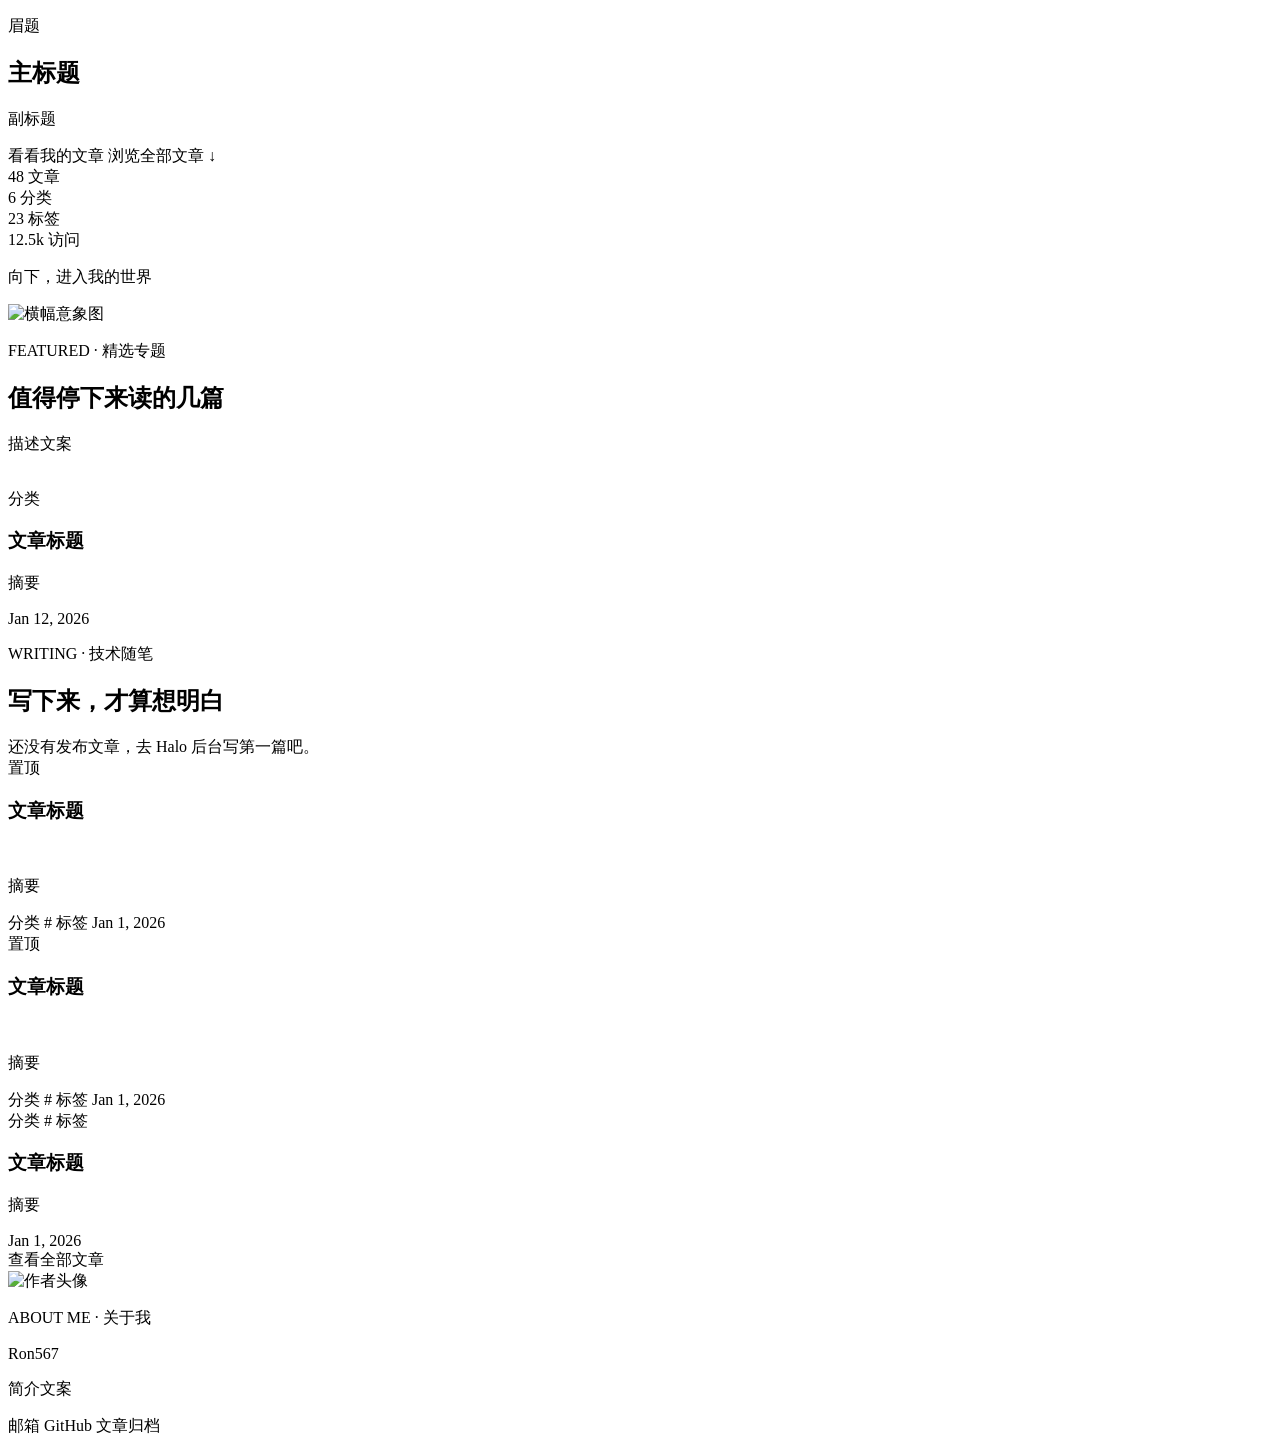
==== templates/index.html @ 3cb46872 "Merge pull request #2 from ReganQing/feat/v1.1.0-homepage-upgrade 首页信息层次升级 feat: 首页信息层次升级 v1.1.0" ====
<!DOCTYPE html>
<html lang="zh-CN" xmlns:th="https://www.thymeleaf.org"
      th:replace="~{layout :: html(head=null, content=~{::content})}">
<th:block th:fragment="content">

  <!-- ===================== HERO ===================== -->
  <section class="hero" th:if="${theme.config.hero.enable == null or theme.config.hero.enable}">
    <p class="eyebrow" th:if="${theme.config.hero.eyebrow != null and theme.config.hero.eyebrow != ''}"
       th:text="${theme.config.hero.eyebrow}">眉题</p>
    <h1 class="headline" th:text="${theme.config.hero.title}">主标题</h1>
    <p class="sub" th:if="${theme.config.hero.subtitle != null and theme.config.hero.subtitle != ''}"
       th:text="${theme.config.hero.subtitle}">副标题</p>
    <div class="cta-row">
      <a class="cta-primary"
         th:if="${theme.config.hero.cta_text != null and theme.config.hero.cta_text != ''}"
         th:href="${theme.config.hero.cta_anchor != null and theme.config.hero.cta_anchor != ''} ? ${theme.config.hero.cta_anchor} : '#posts'"
         th:text="${theme.config.hero.cta_text}">看看我的文章</a>
      <a class="secondary-link" th:href="@{/archives}">浏览全部文章 ↓</a>
    </div>

    <!-- 数据徽章行（1.1.0 新增） -->
    <div class="hero-stats reveal"
         th:if="${theme.config.hero.show_stats == null or theme.config.hero.show_stats}"
         th:with="postTotal = ${postFinder.list(1, 1).total}">
      <div class="stat">
        <span class="stat-num" th:text="${postTotal}">48</span>
        <span class="stat-label">文章</span>
      </div>
      <span class="stat-sep" aria-hidden="true"></span>
      <div class="stat">
        <span class="stat-num" th:text="${#lists.size(categoryFinder.getAll())}">6</span>
        <span class="stat-label">分类</span>
      </div>
      <span class="stat-sep" aria-hidden="true"></span>
      <div class="stat">
        <span class="stat-num" th:text="${#lists.size(tagFinder.getAll())}">23</span>
        <span class="stat-label">标签</span>
      </div>
      <th:block th:if="${theme.config.hero.stat_visits != null and theme.config.hero.stat_visits != ''}">
        <span class="stat-sep" aria-hidden="true"></span>
        <div class="stat">
          <span class="stat-num" th:text="${theme.config.hero.stat_visits}">12.5k</span>
          <span class="stat-label">访问</span>
        </div>
      </th:block>
    </div>

    <p class="scroll-hint">向下，进入我的世界</p>
    <img class="hero-img"
         th:if="${theme.config.hero.image != null and theme.config.hero.image != ''}"
         th:src="${theme.config.hero.image}" alt="横幅意象图">
  </section>

  <!-- ===================== 精选专题（1.1.0 新增） ===================== -->
  <section class="section" id="featured"
           th:if="${theme.config.featured?.enable == null or theme.config.featured?.enable}"
           th:with="featuredPosts = ${postFinder.list(1, 10).items.?[spec.cover != null and spec.cover != '']}">
    <div class="container">
      <div class="section-head reveal">
        <p class="eyebrow" th:text="${theme.config.featured?.eyebrow} ?: 'FEATURED · 精选专题'">FEATURED · 精选专题</p>
        <h2 class="title" th:text="${theme.config.featured?.title} ?: '值得停下来读的几篇'">值得停下来读的几篇</h2>
        <p class="desc" th:if="${theme.config.featured?.desc != null and theme.config.featured?.desc != ''}"
           th:text="${theme.config.featured.desc}">描述文案</p>
      </div>

      <div class="featured-grid" th:if="${featuredPosts != null and !#lists.isEmpty(featuredPosts)}">
        <article class="featured-card reveal"
                 th:each="fpost, st : ${featuredPosts}"
                 th:if="${st.index < 3}">
          <a class="featured-cover" th:classappend="|fc-${st.index + 1}|"
             th:href="@{${fpost.status.permalink}}" tabindex="-1" aria-hidden="true">
            <img th:src="@{/assets/svg/leaf.svg}" alt="">
          </a>
          <div class="post-meta">
            <a class="cat-pill" th:each="category : ${fpost.categories}"
               th:href="@{${category.status.permalink}}"
               th:text="${category.spec.displayName}">分类</a>
          </div>
          <a th:href="@{${fpost.status.permalink}}">
            <h3 class="post-title" th:text="${fpost.spec.title}">文章标题</h3>
          </a>
          <p class="post-excerpt" th:if="${fpost.status.excerpt != null and fpost.status.excerpt != ''}"
             th:text="${fpost.status.excerpt}">摘要</p>
          <span class="featured-meta" th:if="${fpost.spec.publishTime != null}"
                th:text="${#dates.format(new java.util.Date(fpost.spec.publishTime.toEpochMilli()), 'MMM d, yyyy')}">Jan 12, 2026</span>
        </article>
      </div>
    </div>
  </section>

  <!-- ===================== POSTS ===================== -->
  <section class="section" id="posts" th:styleappend="${theme.config.hero.enable} ? 'padding-top:20px;' : ''"
           th:with="postLayout = ${theme.config.posts?.layout} ?: 'grid'">
    <div class="container">
      <div class="section-head reveal">
        <p class="eyebrow">WRITING · 技术随笔</p>
        <h2 class="title">写下来，才算想明白</h2>
      </div>

      <th:block th:if="${#lists.isEmpty(posts.items)}">
        <div class="empty-tip">还没有发布文章，去 Halo 后台写第一篇吧。</div>
      </th:block>

      <!-- 经典纵向列表布局 -->
      <div class="post-list" th:if="${postLayout == 'list'}">
        <th:block th:each="post, iterStat : ${posts.items}">
          <!-- 置顶且有封面：大卡片 -->
          <article class="post-featured reveal"
                   th:if="${post.spec.pinned and post.spec.cover != null and post.spec.cover != ''}">
            <div class="card-top">
              <span class="idx">置顶</span>
              <img class="leaf" th:src="@{/assets/svg/leaf-2.svg}" alt="">
            </div>
            <a th:href="@{${post.status.permalink}}">
              <h3 class="post-title" th:text="${post.spec.title}">文章标题</h3>
            </a>
            <img class="cover" th:src="${post.spec.cover}" alt="">
            <p class="post-excerpt" th:if="${post.status.excerpt != null and post.status.excerpt != ''}"
               th:text="${post.status.excerpt}">摘要</p>
            <div class="post-meta">
              <a class="cat-pill" th:each="category : ${post.categories}"
                 th:href="@{${category.status.permalink}}"
                 th:text="${category.spec.displayName}">分类</a>
              <a class="tag-pill" th:each="tag : ${post.tags}"
                 th:href="@{${tag.status.permalink}}"
                 th:text="'# ' + ${tag.spec.displayName}"># 标签</a>
              <span class="post-date" style="margin-left:auto;"
                    th:if="${post.spec.publishTime != null}"
                    th:text="${#dates.format(new java.util.Date(post.spec.publishTime.toEpochMilli()), 'MMM d, yyyy')}">Jan 1, 2026</span>
            </div>
          </article>
          <!-- 普通列表项 -->
          <th:block th:unless="${post.spec.pinned and post.spec.cover != null and post.spec.cover != ''}">
            <th:block th:replace="~{modules/post-item :: post-item}"></th:block>
          </th:block>
        </th:block>
      </div>

      <!-- 双列网格布局（1.1.0 新增，默认） -->
      <div class="post-grid" th:if="${postLayout == 'grid'}">
        <th:block th:each="post, iterStat : ${posts.items}">
          <!-- 置顶且有封面：通栏大卡片 -->
          <article class="post-featured reveal"
                   th:if="${post.spec.pinned and post.spec.cover != null and post.spec.cover != ''}">
            <div class="card-top">
              <span class="idx">置顶</span>
              <img class="leaf" th:src="@{/assets/svg/leaf-2.svg}" alt="">
            </div>
            <a th:href="@{${post.status.permalink}}">
              <h3 class="post-title" th:text="${post.spec.title}">文章标题</h3>
            </a>
            <img class="cover" th:src="${post.spec.cover}" alt="">
            <p class="post-excerpt" th:if="${post.status.excerpt != null and post.status.excerpt != ''}"
               th:text="${post.status.excerpt}">摘要</p>
            <div class="post-meta">
              <a class="cat-pill" th:each="category : ${post.categories}"
                 th:href="@{${category.status.permalink}}"
                 th:text="${category.spec.displayName}">分类</a>
              <a class="tag-pill" th:each="tag : ${post.tags}"
                 th:href="@{${tag.status.permalink}}"
                 th:text="'# ' + ${tag.spec.displayName}"># 标签</a>
              <span class="post-date" style="margin-left:auto;"
                    th:if="${post.spec.publishTime != null}"
                    th:text="${#dates.format(new java.util.Date(post.spec.publishTime.toEpochMilli()), 'MMM d, yyyy')}">Jan 1, 2026</span>
            </div>
          </article>
          <!-- 普通文章：网格卡 -->
          <article class="post-card reveal"
                   th:unless="${post.spec.pinned and post.spec.cover != null and post.spec.cover != ''}">
            <div class="post-meta">
              <a class="cat-pill" th:each="category : ${post.categories}"
                 th:href="@{${category.status.permalink}}"
                 th:text="${category.spec.displayName}">分类</a>
              <a class="tag-pill" th:each="tag : ${post.tags}"
                 th:href="@{${tag.status.permalink}}"
                 th:text="'# ' + ${tag.spec.displayName}"># 标签</a>
            </div>
            <a th:href="@{${post.status.permalink}}">
              <h3 class="post-title" th:text="${post.spec.title}">文章标题</h3>
            </a>
            <p class="post-excerpt" th:if="${post.status.excerpt != null and post.status.excerpt != ''}"
               th:text="${post.status.excerpt}">摘要</p>
            <span class="post-date" th:if="${post.spec.publishTime != null}"
                  th:text="${#dates.format(new java.util.Date(post.spec.publishTime.toEpochMilli()), 'MMM d, yyyy')}">Jan 1, 2026</span>
          </article>
        </th:block>
      </div>

      <th:block th:replace="~{modules/pagination :: pagination}"></th:block>

      <div class="section-foot" th:if="${posts.hasNext}">
        <a class="more-link" th:href="@{/archives}">查看全部文章</a>
      </div>
    </div>
  </section>

  <!-- ===================== 作者卡片（1.1.0 新增） ===================== -->
  <section class="section author-section"
           th:if="${theme.config.author?.enable == null or theme.config.author?.enable}">
    <div class="container">
      <div class="author-card reveal">
        <div class="avatar-badge">
          <img class="photo"
               th:if="${theme.config.basic?.avatar != null and theme.config.basic?.avatar != ''}"
               th:src="${theme.config.basic.avatar}" alt="作者头像">
          <img class="badge"
               th:unless="${theme.config.basic?.avatar != null and theme.config.basic?.avatar != ''}"
               th:src="@{/assets/svg/leaf.svg}" alt="">
        </div>
        <div class="info">
          <p class="eyebrow" th:text="${theme.config.author?.eyebrow} ?: 'ABOUT ME · 关于我'">ABOUT ME · 关于我</p>
          <span class="nm" th:text="${theme.config.author?.name != null and theme.config.author?.name != ''} ? ${theme.config.author.name} : ${site.title}">Ron567</span>
          <p class="bio" th:if="${theme.config.author?.bio != null and theme.config.author?.bio != ''}"
             th:text="${theme.config.author.bio}">简介文案</p>
          <div class="contact-row">
            <a class="contact-pill"
               th:if="${theme.config.footer.email != null and theme.config.footer.email != ''}"
               th:href="'mailto:' + ${theme.config.footer.email}">邮箱</a>
            <a class="contact-pill" target="_blank" rel="noopener"
               th:if="${theme.config.footer.github != null and theme.config.footer.github != ''}"
               th:href="${theme.config.footer.github}">GitHub</a>
            <a class="contact-pill" th:href="@{/archives}">文章归档</a>
          </div>
        </div>
      </div>
    </div>
  </section>

</th:block>
</html>
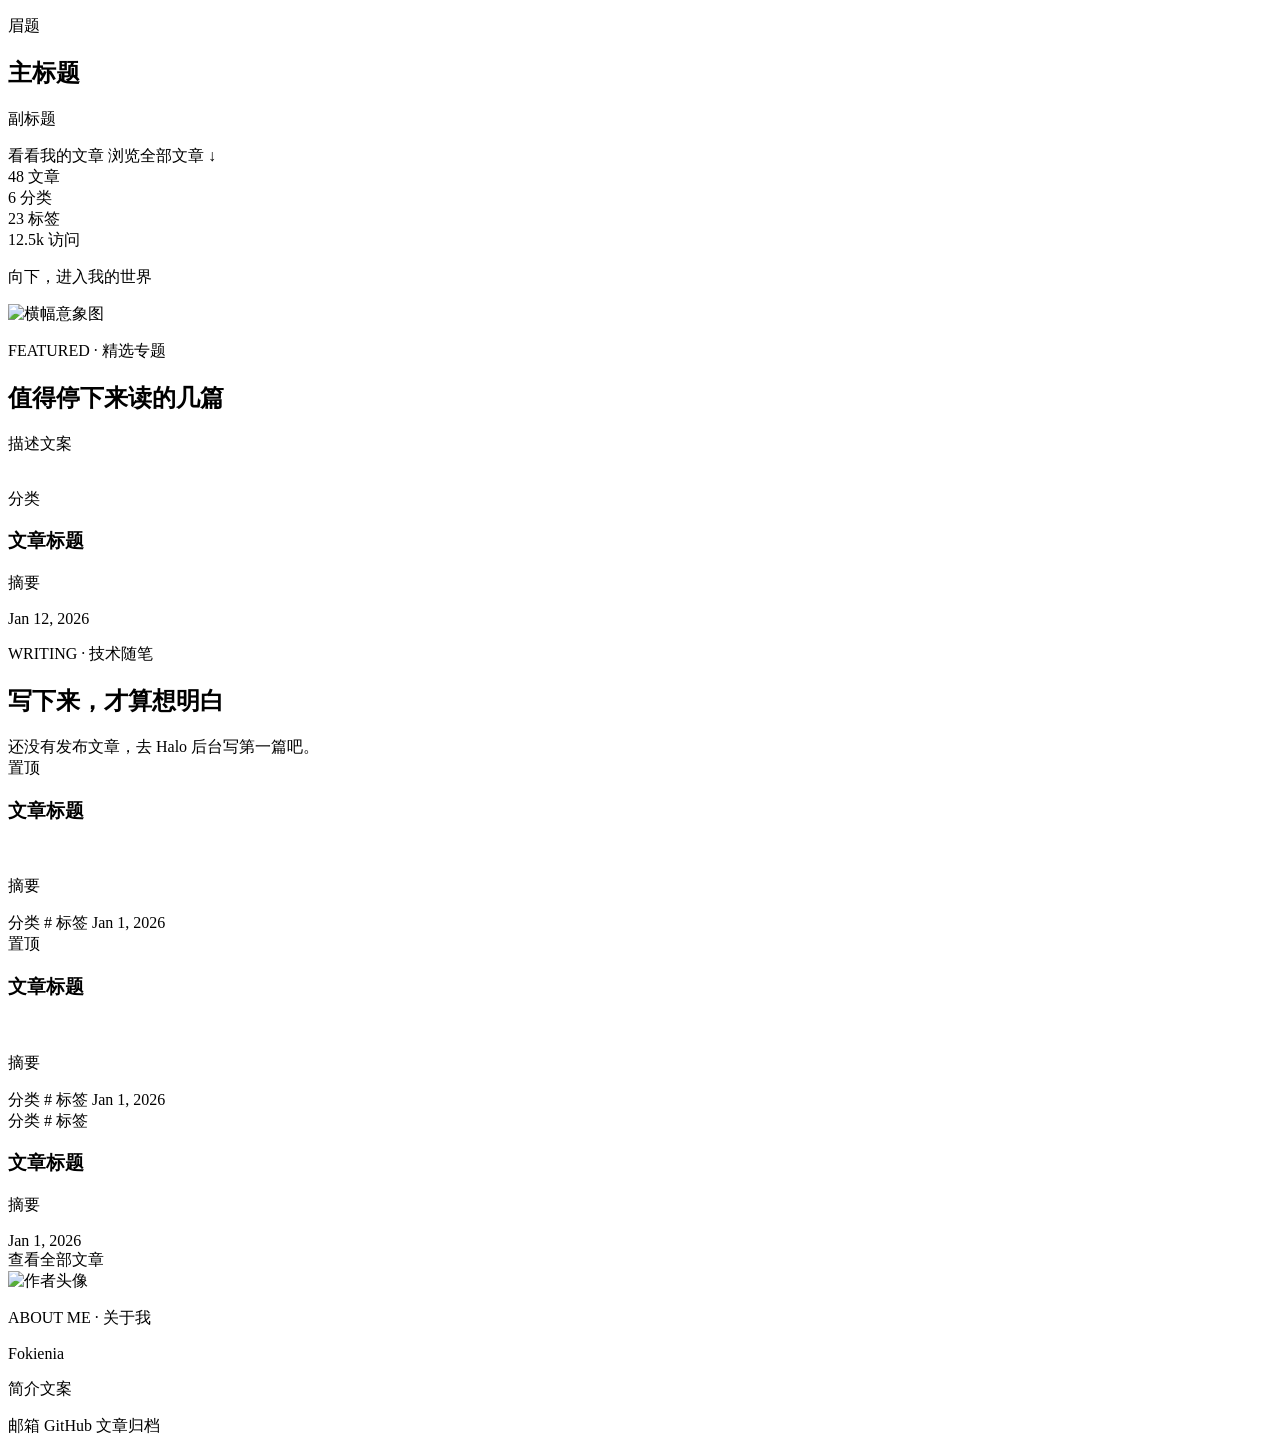
==== commit 73e6eec3: "个性化：改名 Fokienia，首页/作者文案小白化，页脚加隐私政策与用户协议链接" ====
--- a/templates/index.html
+++ b/templates/index.html
@@ -28,12 +28,12 @@
       </div>
       <span class="stat-sep" aria-hidden="true"></span>
       <div class="stat">
-        <span class="stat-num" th:text="${#lists.size(categoryFinder.getAll())}">6</span>
+        <span class="stat-num" th:text="${categoryFinder.list(1, 1).total}">6</span>
         <span class="stat-label">分类</span>
       </div>
       <span class="stat-sep" aria-hidden="true"></span>
       <div class="stat">
-        <span class="stat-num" th:text="${#lists.size(tagFinder.getAll())}">23</span>
+        <span class="stat-num" th:text="${tagFinder.list(1, 1).total}">23</span>
         <span class="stat-label">标签</span>
       </div>
       <th:block th:if="${theme.config.hero.stat_visits != null and theme.config.hero.stat_visits != ''}">
@@ -69,7 +69,11 @@
                  th:if="${st.index < 3}">
           <a class="featured-cover" th:classappend="|fc-${st.index + 1}|"
              th:href="@{${fpost.status.permalink}}" tabindex="-1" aria-hidden="true">
-            <img th:src="@{/assets/svg/leaf.svg}" alt="">
+            <!-- 封面图：优先渲染文章真实封面，加载失败时由下方渐变底兜底 -->
+            <img class="cover-img"
+                 th:if="${fpost.spec.cover != null and fpost.spec.cover != ''}"
+                 th:src="${fpost.spec.cover}" alt="">
+            <img class="cover-leaf" th:src="@{/assets/svg/leaf.svg}" alt="">
           </a>
           <div class="post-meta">
             <a class="cat-pill" th:each="category : ${fpost.categories}"
@@ -209,7 +213,7 @@
         </div>
         <div class="info">
           <p class="eyebrow" th:text="${theme.config.author?.eyebrow} ?: 'ABOUT ME · 关于我'">ABOUT ME · 关于我</p>
-          <span class="nm" th:text="${theme.config.author?.name != null and theme.config.author?.name != ''} ? ${theme.config.author.name} : ${site.title}">Ron567</span>
+          <span class="nm" th:text="${theme.config.author?.name != null and theme.config.author?.name != ''} ? ${theme.config.author.name} : ${site.title}">Fokienia</span>
           <p class="bio" th:if="${theme.config.author?.bio != null and theme.config.author?.bio != ''}"
              th:text="${theme.config.author.bio}">简介文案</p>
           <div class="contact-row">
